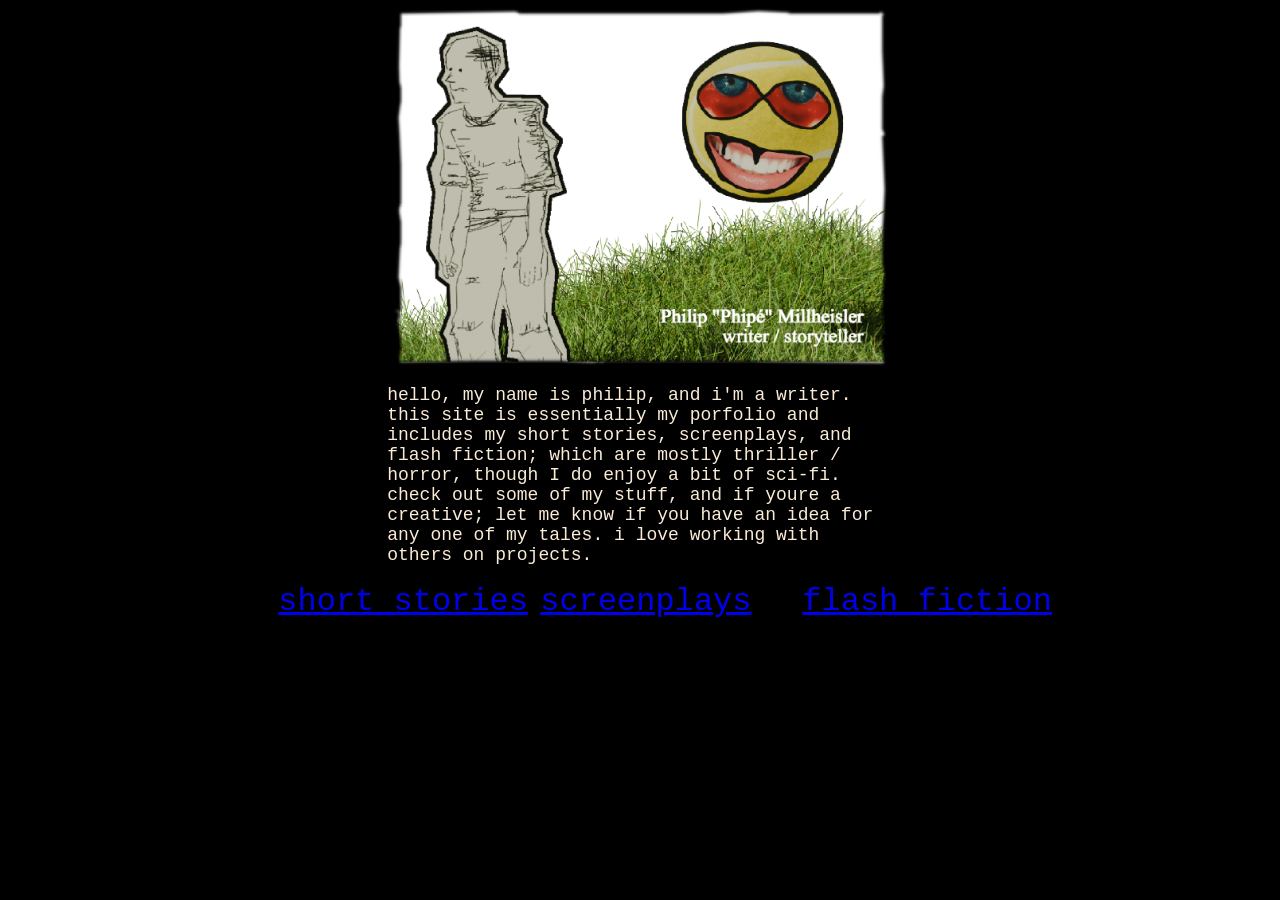
==== index.html @ a1446954 "Add files via upload" ====
<!DOCTYPE html>
<html>
    <link rel="stylesheet" href="style.css">
    <head>
        <img src="website_render.png" alt="header">
        <link rel="preconnect" href="https://fonts.googleapis.com">
    </head>
    <body>
        <p>
            hello, my name is philip, and i'm a writer. this site is essentially my porfolio and includes my short stories, screenplays, and flash fiction;
            which are mostly thriller / horror, though I do enjoy a bit of sci-fi.
            check out some of my stuff, and if youre a creative; let me know if you have an idea for any one of my tales.
            i love working with others on projects.
        </p>
        <div class="button">
            <a href="short_stories_page.html" type="button">short stories</button>
            <a href="screenplays.html" type="button">screenplays</button>
            <a href="flash_fiction.html" type="button">flash fiction</button>
        </div>
    </body>
</html>
---- style.css ----
body{
    background-color: black;
}
p{
    margin-left: 30%;
    margin-right: 30%;
    color: antiquewhite;
    font-size: large;
    font-family: 'Courier New', Courier, monospace;
}
h1{
    display: block;
    text-align: center;
    color: antiquewhite;
    font-family: 'Courier New', Courier, monospace;
}
img{
    display: block;
    margin-left: auto;
    margin-right: auto;
    width: 50%;
    height: auto;
}
a{
    width: 250px;
    height: 250;
    font-size: xx-large;
}
.button{
    display: flex;
    margin-left: 4%;
    justify-content: center;
    gap: 12px;
    flex-wrap: wrap;
    font-family: 'Courier New', Courier, monospace;
}
.center{
    text-align: center;
}
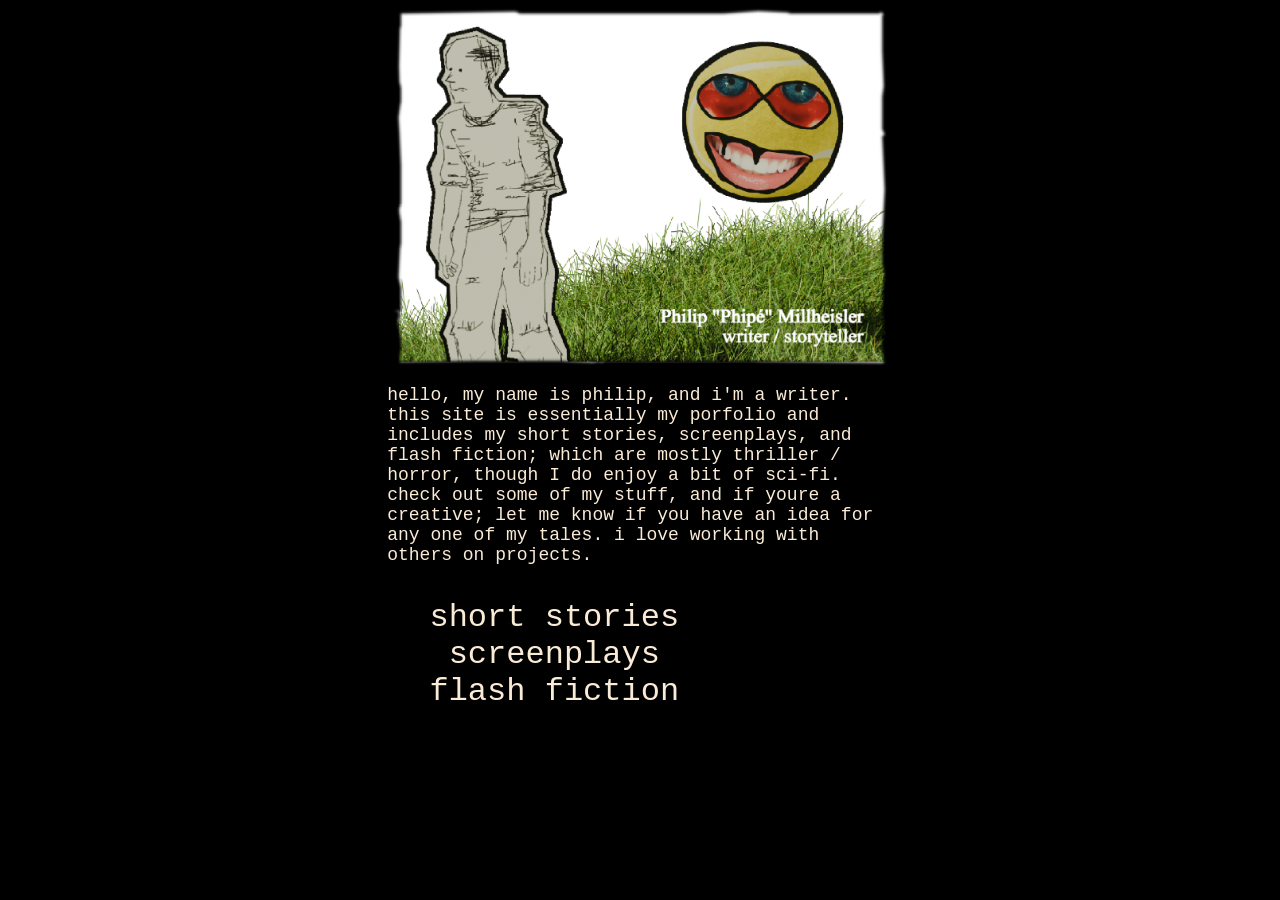
==== commit 4b7e21b9: "site clean up" ====
--- a/index.html
+++ b/index.html
@@ -13,9 +13,11 @@
             i love working with others on projects.
         </p>
         <div class="button">
-            <a href="short_stories_page.html" type="button">short stories</button>
-            <a href="screenplays.html" type="button">screenplays</button>
-            <a href="flash_fiction.html" type="button">flash fiction</button>
+            <ul>
+                <li><a href="short_stories_page.html" type="button">short stories</button></li>
+                <li><a href="screenplays.html" type="button">screenplays</button></li>
+                <li><a href="flash_fiction.html" type="button">flash fiction</button></li>
+            </ul>
         </div>
     </body>
 </html>
--- a/style.css
+++ b/style.css
@@ -25,11 +25,14 @@
     width: 250px;
     height: 250;
     font-size: xx-large;
+    text-decoration: none;
+    color: antiquewhite;
 }
 .button{
     display: flex;
     margin-left: 4%;
     justify-content: center;
+    text-align: center;
     gap: 12px;
     flex-wrap: wrap;
     font-family: 'Courier New', Courier, monospace;
